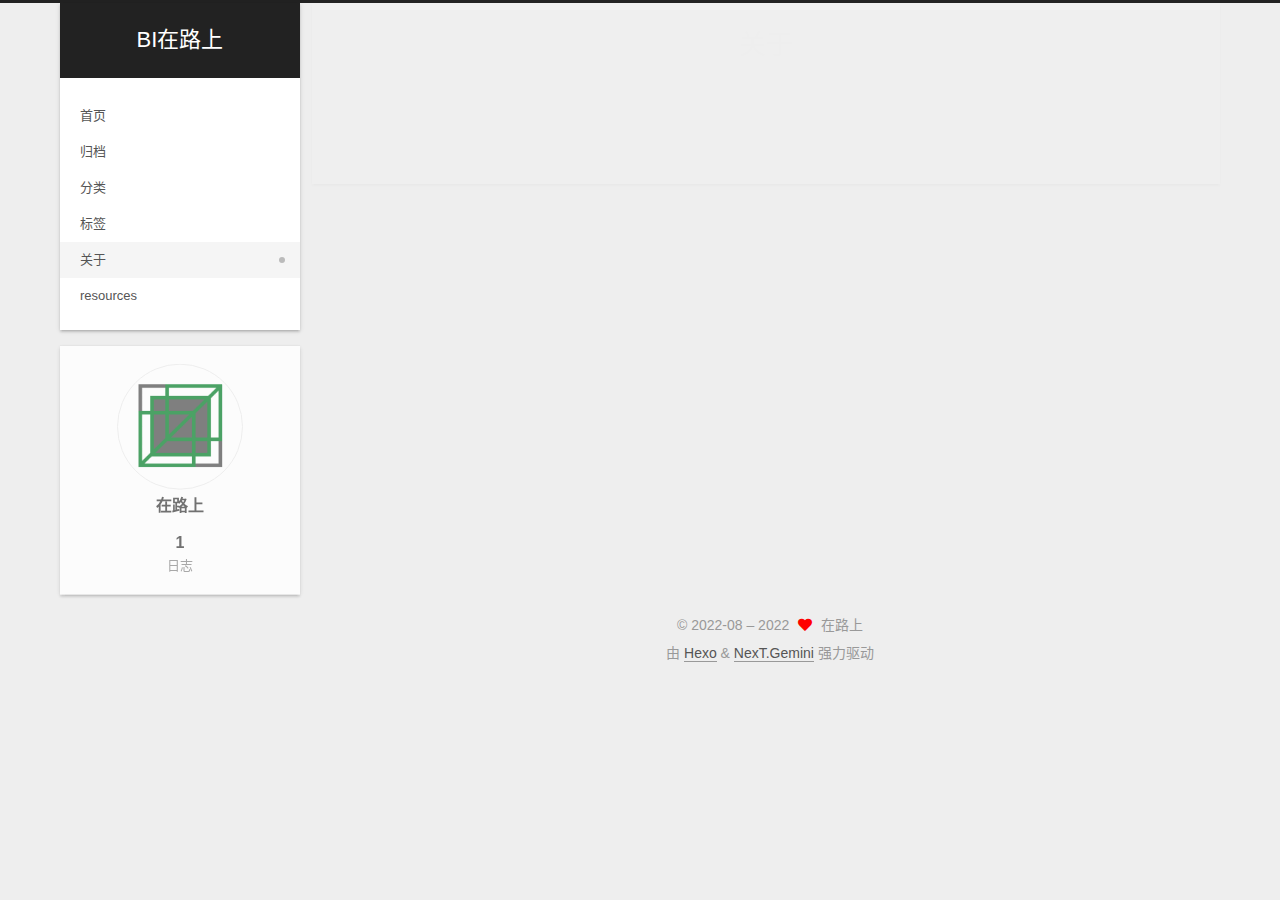
==== about/index.html @ 758512ba "Site updated: 2022-08-02 18:23:10" ====
<!DOCTYPE html>
<html lang="zh-CN">
<head>
  <meta charset="UTF-8">
<meta name="viewport" content="width=device-width, initial-scale=1, maximum-scale=2">
<meta name="theme-color" content="#222">
<meta name="generator" content="Hexo 6.2.0">
  <link rel="apple-touch-icon" sizes="180x180" href="/images/apple-touch-icon-next.png">
  <link rel="icon" type="image/png" sizes="32x32" href="/images/favicon-32x32-next.png">
  <link rel="icon" type="image/png" sizes="16x16" href="/images/favicon-16x16-next.png">
  <link rel="mask-icon" href="/images/logo.svg" color="#222">

<link rel="stylesheet" href="/css/main.css">


<link rel="stylesheet" href="/lib/font-awesome/css/all.min.css">

<script id="hexo-configurations">
    var NexT = window.NexT || {};
    var CONFIG = {"hostname":"example.com","root":"/","scheme":"Gemini","version":"7.8.0","exturl":false,"sidebar":{"position":"left","display":"post","padding":18,"offset":12,"onmobile":false},"copycode":{"enable":false,"show_result":false,"style":null},"back2top":{"enable":true,"sidebar":false,"scrollpercent":false},"bookmark":{"enable":false,"color":"#222","save":"auto"},"fancybox":false,"mediumzoom":false,"lazyload":false,"pangu":false,"comments":{"style":"tabs","active":null,"storage":true,"lazyload":false,"nav":null},"algolia":{"hits":{"per_page":10},"labels":{"input_placeholder":"Search for Posts","hits_empty":"We didn't find any results for the search: ${query}","hits_stats":"${hits} results found in ${time} ms"}},"localsearch":{"enable":false,"trigger":"auto","top_n_per_article":1,"unescape":false,"preload":false},"motion":{"enable":true,"async":false,"transition":{"post_block":"fadeIn","post_header":"slideDownIn","post_body":"slideDownIn","coll_header":"slideLeftIn","sidebar":"slideUpIn"}}};
  </script>

  <meta property="og:type" content="website">
<meta property="og:title" content="关于">
<meta property="og:url" content="http://example.com/about/index.html">
<meta property="og:site_name" content="BI在路上">
<meta property="og:locale" content="zh_CN">
<meta property="article:published_time" content="2022-08-02T09:48:27.000Z">
<meta property="article:modified_time" content="2022-08-02T09:52:25.544Z">
<meta property="article:author" content="在路上">
<meta name="twitter:card" content="summary">

<link rel="canonical" href="http://example.com/about/">


<script id="page-configurations">
  // https://hexo.io/docs/variables.html
  CONFIG.page = {
    sidebar: "",
    isHome : false,
    isPost : false,
    lang   : 'zh-CN'
  };
</script>

  <title>关于 | BI在路上
</title>
  






  <noscript>
  <style>
  .use-motion .brand,
  .use-motion .menu-item,
  .sidebar-inner,
  .use-motion .post-block,
  .use-motion .pagination,
  .use-motion .comments,
  .use-motion .post-header,
  .use-motion .post-body,
  .use-motion .collection-header { opacity: initial; }

  .use-motion .site-title,
  .use-motion .site-subtitle {
    opacity: initial;
    top: initial;
  }

  .use-motion .logo-line-before i { left: initial; }
  .use-motion .logo-line-after i { right: initial; }
  </style>
</noscript>

</head>

<body itemscope itemtype="http://schema.org/WebPage">
  <div class="container use-motion">
    <div class="headband"></div>

    <header class="header" itemscope itemtype="http://schema.org/WPHeader">
      <div class="header-inner"><div class="site-brand-container">
  <div class="site-nav-toggle">
    <div class="toggle" aria-label="切换导航栏">
      <span class="toggle-line toggle-line-first"></span>
      <span class="toggle-line toggle-line-middle"></span>
      <span class="toggle-line toggle-line-last"></span>
    </div>
  </div>

  <div class="site-meta">

    <a href="/" class="brand" rel="start">
      <span class="logo-line-before"><i></i></span>
      <h1 class="site-title">BI在路上</h1>
      <span class="logo-line-after"><i></i></span>
    </a>
  </div>

  <div class="site-nav-right">
    <div class="toggle popup-trigger">
    </div>
  </div>
</div>




<nav class="site-nav">
  <ul id="menu" class="main-menu menu">
        <li class="menu-item menu-item-home">

    <a href="/" rel="section"><i class="home fa-fw"></i>首页</a>

  </li>
        <li class="menu-item menu-item-archives">

    <a href="/archives/" rel="section"><i class="archive fa-fw"></i>归档</a>

  </li>
        <li class="menu-item menu-item-categories">

    <a href="/categories/" rel="section"><i class="th fa-fw"></i>分类</a>

  </li>
        <li class="menu-item menu-item-tags">

    <a href="/tags/" rel="section"><i class="tags fa-fw"></i>标签</a>

  </li>
        <li class="menu-item menu-item-about">

    <a href="/about/" rel="section"><i class="user fa-fw"></i>关于</a>

  </li>
        <li class="menu-item menu-item-resources">

    <a href="/resources/" rel="section"><i class="download fa-fw"></i>resources</a>

  </li>
  </ul>
</nav>




</div>
    </header>

    
  <div class="back-to-top">
    <i class="fa fa-arrow-up"></i>
    <span>0%</span>
  </div>


    <main class="main">
      <div class="main-inner">
        <div class="content-wrap">
          
  
  

          <div class="content page posts-expand">
            

    
    
    
    <div class="post-block" lang="zh-CN">
      <header class="post-header">

<h1 class="post-title" itemprop="name headline">关于
</h1>

<div class="post-meta">
  

</div>

</header>

      
      
      
      <div class="post-body">
          
      </div>
      
      
      
    </div>
    

    
    
    


          </div>
          

<script>
  window.addEventListener('tabs:register', () => {
    let { activeClass } = CONFIG.comments;
    if (CONFIG.comments.storage) {
      activeClass = localStorage.getItem('comments_active') || activeClass;
    }
    if (activeClass) {
      let activeTab = document.querySelector(`a[href="#comment-${activeClass}"]`);
      if (activeTab) {
        activeTab.click();
      }
    }
  });
  if (CONFIG.comments.storage) {
    window.addEventListener('tabs:click', event => {
      if (!event.target.matches('.tabs-comment .tab-content .tab-pane')) return;
      let commentClass = event.target.classList[1];
      localStorage.setItem('comments_active', commentClass);
    });
  }
</script>

        </div>
          
  
  <div class="toggle sidebar-toggle">
    <span class="toggle-line toggle-line-first"></span>
    <span class="toggle-line toggle-line-middle"></span>
    <span class="toggle-line toggle-line-last"></span>
  </div>

  <aside class="sidebar">
    <div class="sidebar-inner">

      <ul class="sidebar-nav motion-element">
        <li class="sidebar-nav-toc">
          文章目录
        </li>
        <li class="sidebar-nav-overview">
          站点概览
        </li>
      </ul>

      <!--noindex-->
      <div class="post-toc-wrap sidebar-panel">
      </div>
      <!--/noindex-->

      <div class="site-overview-wrap sidebar-panel">
        <div class="site-author motion-element" itemprop="author" itemscope itemtype="http://schema.org/Person">
    <img class="site-author-image" itemprop="image" alt="在路上"
      src="/images/avatar.gif">
  <p class="site-author-name" itemprop="name">在路上</p>
  <div class="site-description" itemprop="description"></div>
</div>
<div class="site-state-wrap motion-element">
  <nav class="site-state">
      <div class="site-state-item site-state-posts">
          <a href="/archives/">
        
          <span class="site-state-item-count">1</span>
          <span class="site-state-item-name">日志</span>
        </a>
      </div>
  </nav>
</div>



      </div>

    </div>
  </aside>
  <div id="sidebar-dimmer"></div>


      </div>
    </main>

    <footer class="footer">
      <div class="footer-inner">
        

        

<div class="copyright">
  
  &copy; 2022-08 – 
  <span itemprop="copyrightYear">2022</span>
  <span class="with-love">
    <i class="fa fa-heart"></i>
  </span>
  <span class="author" itemprop="copyrightHolder">在路上</span>
</div>
  <div class="powered-by">由 <a href="https://hexo.io/" class="theme-link" rel="noopener" target="_blank">Hexo</a> & <a href="https://theme-next.org/" class="theme-link" rel="noopener" target="_blank">NexT.Gemini</a> 强力驱动
  </div>

        








      </div>
    </footer>
  </div>

  
  <script src="/lib/anime.min.js"></script>
  <script src="/lib/velocity/velocity.min.js"></script>
  <script src="/lib/velocity/velocity.ui.min.js"></script>

<script src="/js/utils.js"></script>

<script src="/js/motion.js"></script>


<script src="/js/schemes/pisces.js"></script>


<script src="/js/next-boot.js"></script>




  















  

  

</body>
</html>
---- css/main.css ----
:root {
  --body-bg-color: #eee;
  --content-bg-color: #fff;
  --card-bg-color: #f5f5f5;
  --text-color: #555;
  --blockquote-color: #666;
  --link-color: #555;
  --link-hover-color: #222;
  --brand-color: #fff;
  --brand-hover-color: #fff;
  --table-row-odd-bg-color: #f9f9f9;
  --table-row-hover-bg-color: #f5f5f5;
  --menu-item-bg-color: #f5f5f5;
  --btn-default-bg: #fff;
  --btn-default-color: #555;
  --btn-default-border-color: #555;
  --btn-default-hover-bg: #222;
  --btn-default-hover-color: #fff;
  --btn-default-hover-border-color: #222;
}
html {
  line-height: 1.15; /* 1 */
  -webkit-text-size-adjust: 100%; /* 2 */
}
body {
  margin: 0;
}
main {
  display: block;
}
h1 {
  font-size: 2em;
  margin: 0.67em 0;
}
hr {
  box-sizing: content-box; /* 1 */
  height: 0; /* 1 */
  overflow: visible; /* 2 */
}
pre {
  font-family: monospace, monospace; /* 1 */
  font-size: 1em; /* 2 */
}
a {
  background: transparent;
}
abbr[title] {
  border-bottom: none; /* 1 */
  text-decoration: underline; /* 2 */
  text-decoration: underline dotted; /* 2 */
}
b,
strong {
  font-weight: bolder;
}
code,
kbd,
samp {
  font-family: monospace, monospace; /* 1 */
  font-size: 1em; /* 2 */
}
small {
  font-size: 80%;
}
sub,
sup {
  font-size: 75%;
  line-height: 0;
  position: relative;
  vertical-align: baseline;
}
sub {
  bottom: -0.25em;
}
sup {
  top: -0.5em;
}
img {
  border-style: none;
}
button,
input,
optgroup,
select,
textarea {
  font-family: inherit; /* 1 */
  font-size: 100%; /* 1 */
  line-height: 1.15; /* 1 */
  margin: 0; /* 2 */
}
button,
input {
/* 1 */
  overflow: visible;
}
button,
select {
/* 1 */
  text-transform: none;
}
button,
[type='button'],
[type='reset'],
[type='submit'] {
  -webkit-appearance: button;
}
button::-moz-focus-inner,
[type='button']::-moz-focus-inner,
[type='reset']::-moz-focus-inner,
[type='submit']::-moz-focus-inner {
  border-style: none;
  padding: 0;
}
button:-moz-focusring,
[type='button']:-moz-focusring,
[type='reset']:-moz-focusring,
[type='submit']:-moz-focusring {
  outline: 1px dotted ButtonText;
}
fieldset {
  padding: 0.35em 0.75em 0.625em;
}
legend {
  box-sizing: border-box; /* 1 */
  color: inherit; /* 2 */
  display: table; /* 1 */
  max-width: 100%; /* 1 */
  padding: 0; /* 3 */
  white-space: normal; /* 1 */
}
progress {
  vertical-align: baseline;
}
textarea {
  overflow: auto;
}
[type='checkbox'],
[type='radio'] {
  box-sizing: border-box; /* 1 */
  padding: 0; /* 2 */
}
[type='number']::-webkit-inner-spin-button,
[type='number']::-webkit-outer-spin-button {
  height: auto;
}
[type='search'] {
  outline-offset: -2px; /* 2 */
  -webkit-appearance: textfield; /* 1 */
}
[type='search']::-webkit-search-decoration {
  -webkit-appearance: none;
}
::-webkit-file-upload-button {
  font: inherit; /* 2 */
  -webkit-appearance: button; /* 1 */
}
details {
  display: block;
}
summary {
  display: list-item;
}
template {
  display: none;
}
[hidden] {
  display: none;
}
::selection {
  background: #262a30;
  color: #eee;
}
html,
body {
  height: 100%;
}
body {
  background: var(--body-bg-color);
  color: var(--text-color);
  font-family: 'Lato', "PingFang SC", "Microsoft YaHei", sans-serif;
  font-size: 1em;
  line-height: 2;
}
@media (max-width: 991px) {
  body {
    padding-left: 0 !important;
    padding-right: 0 !important;
  }
}
h1,
h2,
h3,
h4,
h5,
h6 {
  font-family: 'Lato', "PingFang SC", "Microsoft YaHei", sans-serif;
  font-weight: bold;
  line-height: 1.5;
  margin: 20px 0 15px;
}
h1 {
  font-size: 1.5em;
}
h2 {
  font-size: 1.375em;
}
h3 {
  font-size: 1.25em;
}
h4 {
  font-size: 1.125em;
}
h5 {
  font-size: 1em;
}
h6 {
  font-size: 0.875em;
}
p {
  margin: 0 0 20px 0;
}
a,
span.exturl {
  border-bottom: 1px solid #999;
  color: var(--link-color);
  outline: 0;
  text-decoration: none;
  overflow-wrap: break-word;
  word-wrap: break-word;
  cursor: pointer;
}
a:hover,
span.exturl:hover {
  border-bottom-color: var(--link-hover-color);
  color: var(--link-hover-color);
}
iframe,
img,
video {
  display: block;
  margin-left: auto;
  margin-right: auto;
  max-width: 100%;
}
hr {
  background-image: repeating-linear-gradient(-45deg, #ddd, #ddd 4px, transparent 4px, transparent 8px);
  border: 0;
  height: 3px;
  margin: 40px 0;
}
blockquote {
  border-left: 4px solid #ddd;
  color: var(--blockquote-color);
  margin: 0;
  padding: 0 15px;
}
blockquote cite::before {
  content: '-';
  padding: 0 5px;
}
dt {
  font-weight: bold;
}
dd {
  margin: 0;
  padding: 0;
}
kbd {
  background-color: #f5f5f5;
  background-image: linear-gradient(#eee, #fff, #eee);
  border: 1px solid #ccc;
  border-radius: 0.2em;
  box-shadow: 0.1em 0.1em 0.2em rgba(0,0,0,0.1);
  color: #555;
  font-family: inherit;
  padding: 0.1em 0.3em;
  white-space: nowrap;
}
.table-container {
  overflow: auto;
}
table {
  border-collapse: collapse;
  border-spacing: 0;
  font-size: 0.875em;
  margin: 0 0 20px 0;
  width: 100%;
}
tbody tr:nth-of-type(odd) {
  background: var(--table-row-odd-bg-color);
}
tbody tr:hover {
  background: var(--table-row-hover-bg-color);
}
caption,
th,
td {
  font-weight: normal;
  padding: 8px;
  vertical-align: middle;
}
th,
td {
  border: 1px solid #ddd;
  border-bottom: 3px solid #ddd;
}
th {
  font-weight: 700;
  padding-bottom: 10px;
}
td {
  border-bottom-width: 1px;
}
.btn {
  background: var(--btn-default-bg);
  border: 2px solid var(--btn-default-border-color);
  border-radius: 2px;
  color: var(--btn-default-color);
  display: inline-block;
  font-size: 0.875em;
  line-height: 2;
  padding: 0 20px;
  text-decoration: none;
  transition-property: background-color;
  transition-delay: 0s;
  transition-duration: 0.2s;
  transition-timing-function: ease-in-out;
}
.btn:hover {
  background: var(--btn-default-hover-bg);
  border-color: var(--btn-default-hover-border-color);
  color: var(--btn-default-hover-color);
}
.btn + .btn {
  margin: 0 0 8px 8px;
}
.btn .fa-fw {
  text-align: left;
  width: 1.285714285714286em;
}
.toggle {
  line-height: 0;
}
.toggle .toggle-line {
  background: #fff;
  display: inline-block;
  height: 2px;
  left: 0;
  position: relative;
  top: 0;
  transition: all 0.4s;
  vertical-align: top;
  width: 100%;
}
.toggle .toggle-line:not(:first-child) {
  margin-top: 3px;
}
.toggle.toggle-arrow .toggle-line-first {
  left: 50%;
  top: 2px;
  transform: rotate(45deg);
  width: 50%;
}
.toggle.toggle-arrow .toggle-line-middle {
  left: 2px;
  width: 90%;
}
.toggle.toggle-arrow .toggle-line-last {
  left: 50%;
  top: -2px;
  transform: rotate(-45deg);
  width: 50%;
}
.toggle.toggle-close .toggle-line-first {
  transform: rotate(-45deg);
  top: 5px;
}
.toggle.toggle-close .toggle-line-middle {
  opacity: 0;
}
.toggle.toggle-close .toggle-line-last {
  transform: rotate(45deg);
  top: -5px;
}
.highlight,
pre {
  background: #f7f7f7;
  color: #4d4d4c;
  line-height: 1.6;
  margin: 0 auto 20px;
}
pre,
code {
  font-family: consolas, Menlo, monospace, "PingFang SC", "Microsoft YaHei";
}
code {
  background: #eee;
  border-radius: 3px;
  color: #555;
  padding: 2px 4px;
  overflow-wrap: break-word;
  word-wrap: break-word;
}
.highlight *::selection {
  background: #d6d6d6;
}
.highlight pre {
  border: 0;
  margin: 0;
  padding: 10px 0;
}
.highlight table {
  border: 0;
  margin: 0;
  width: auto;
}
.highlight td {
  border: 0;
  padding: 0;
}
.highlight figcaption {
  background: #eff2f3;
  color: #4d4d4c;
  display: flex;
  font-size: 0.875em;
  justify-content: space-between;
  line-height: 1.2;
  padding: 0.5em;
}
.highlight figcaption a {
  color: #4d4d4c;
}
.highlight figcaption a:hover {
  border-bottom-color: #4d4d4c;
}
.highlight .gutter {
  -moz-user-select: none;
  -ms-user-select: none;
  -webkit-user-select: none;
  user-select: none;
}
.highlight .gutter pre {
  background: #eff2f3;
  color: #869194;
  padding-left: 10px;
  padding-right: 10px;
  text-align: right;
}
.highlight .code pre {
  background: #f7f7f7;
  padding-left: 10px;
  width: 100%;
}
.gist table {
  width: auto;
}
.gist table td {
  border: 0;
}
pre {
  overflow: auto;
  padding: 10px;
}
pre code {
  background: none;
  color: #4d4d4c;
  font-size: 0.875em;
  padding: 0;
  text-shadow: none;
}
pre .deletion {
  background: #fdd;
}
pre .addition {
  background: #dfd;
}
pre .meta {
  color: #eab700;
  -moz-user-select: none;
  -ms-user-select: none;
  -webkit-user-select: none;
  user-select: none;
}
pre .comment {
  color: #8e908c;
}
pre .variable,
pre .attribute,
pre .tag,
pre .name,
pre .regexp,
pre .ruby .constant,
pre .xml .tag .title,
pre .xml .pi,
pre .xml .doctype,
pre .html .doctype,
pre .css .id,
pre .css .class,
pre .css .pseudo {
  color: #c82829;
}
pre .number,
pre .preprocessor,
pre .built_in,
pre .builtin-name,
pre .literal,
pre .params,
pre .constant,
pre .command {
  color: #f5871f;
}
pre .ruby .class .title,
pre .css .rules .attribute,
pre .string,
pre .symbol,
pre .value,
pre .inheritance,
pre .header,
pre .ruby .symbol,
pre .xml .cdata,
pre .special,
pre .formula {
  color: #718c00;
}
pre .title,
pre .css .hexcolor {
  color: #3e999f;
}
pre .function,
pre .python .decorator,
pre .python .title,
pre .ruby .function .title,
pre .ruby .title .keyword,
pre .perl .sub,
pre .javascript .title,
pre .coffeescript .title {
  color: #4271ae;
}
pre .keyword,
pre .javascript .function {
  color: #8959a8;
}
.blockquote-center {
  border-left: none;
  margin: 40px 0;
  padding: 0;
  position: relative;
  text-align: center;
}
.blockquote-center .fa {
  display: block;
  opacity: 0.6;
  position: absolute;
  width: 100%;
}
.blockquote-center .fa-quote-left {
  border-top: 1px solid #ccc;
  text-align: left;
  top: -20px;
}
.blockquote-center .fa-quote-right {
  border-bottom: 1px solid #ccc;
  text-align: right;
  bottom: -20px;
}
.blockquote-center p,
.blockquote-center div {
  text-align: center;
}
.post-body .group-picture img {
  margin: 0 auto;
  padding: 0 3px;
}
.group-picture-row {
  margin-bottom: 6px;
  overflow: hidden;
}
.group-picture-column {
  float: left;
  margin-bottom: 10px;
}
.post-body .label {
  color: #555;
  display: inline;
  padding: 0 2px;
}
.post-body .label.default {
  background: #f0f0f0;
}
.post-body .label.primary {
  background: #efe6f7;
}
.post-body .label.info {
  background: #e5f2f8;
}
.post-body .label.success {
  background: #e7f4e9;
}
.post-body .label.warning {
  background: #fcf6e1;
}
.post-body .label.danger {
  background: #fae8eb;
}
.post-body .tabs {
  margin-bottom: 20px;
}
.post-body .tabs,
.tabs-comment {
  display: block;
  padding-top: 10px;
  position: relative;
}
.post-body .tabs ul.nav-tabs,
.tabs-comment ul.nav-tabs {
  display: flex;
  flex-wrap: wrap;
  margin: 0;
  margin-bottom: -1px;
  padding: 0;
}
@media (max-width: 413px) {
  .post-body .tabs ul.nav-tabs,
  .tabs-comment ul.nav-tabs {
    display: block;
    margin-bottom: 5px;
  }
}
.post-body .tabs ul.nav-tabs li.tab,
.tabs-comment ul.nav-tabs li.tab {
  border-bottom: 1px solid #ddd;
  border-left: 1px solid transparent;
  border-right: 1px solid transparent;
  border-top: 3px solid transparent;
  flex-grow: 1;
  list-style-type: none;
  border-radius: 0 0 0 0;
}
@media (max-width: 413px) {
  .post-body .tabs ul.nav-tabs li.tab,
  .tabs-comment ul.nav-tabs li.tab {
    border-bottom: 1px solid transparent;
    border-left: 3px solid transparent;
    border-right: 1px solid transparent;
    border-top: 1px solid transparent;
  }
}
@media (max-width: 413px) {
  .post-body .tabs ul.nav-tabs li.tab,
  .tabs-comment ul.nav-tabs li.tab {
    border-radius: 0;
  }
}
.post-body .tabs ul.nav-tabs li.tab a,
.tabs-comment ul.nav-tabs li.tab a {
  border-bottom: initial;
  display: block;
  line-height: 1.8;
  outline: 0;
  padding: 0.25em 0.75em;
  text-align: center;
  transition-delay: 0s;
  transition-duration: 0.2s;
  transition-timing-function: ease-out;
}
.post-body .tabs ul.nav-tabs li.tab a i,
.tabs-comment ul.nav-tabs li.tab a i {
  width: 1.285714285714286em;
}
.post-body .tabs ul.nav-tabs li.tab.active,
.tabs-comment ul.nav-tabs li.tab.active {
  border-bottom: 1px solid transparent;
  border-left: 1px solid #ddd;
  border-right: 1px solid #ddd;
  border-top: 3px solid #fc6423;
}
@media (max-width: 413px) {
  .post-body .tabs ul.nav-tabs li.tab.active,
  .tabs-comment ul.nav-tabs li.tab.active {
    border-bottom: 1px solid #ddd;
    border-left: 3px solid #fc6423;
    border-right: 1px solid #ddd;
    border-top: 1px solid #ddd;
  }
}
.post-body .tabs ul.nav-tabs li.tab.active a,
.tabs-comment ul.nav-tabs li.tab.active a {
  color: var(--link-color);
  cursor: default;
}
.post-body .tabs .tab-content .tab-pane,
.tabs-comment .tab-content .tab-pane {
  border: 1px solid #ddd;
  border-top: 0;
  padding: 20px 20px 0 20px;
  border-radius: 0;
}
.post-body .tabs .tab-content .tab-pane:not(.active),
.tabs-comment .tab-content .tab-pane:not(.active) {
  display: none;
}
.post-body .tabs .tab-content .tab-pane.active,
.tabs-comment .tab-content .tab-pane.active {
  display: block;
}
.post-body .tabs .tab-content .tab-pane.active:nth-of-type(1),
.tabs-comment .tab-content .tab-pane.active:nth-of-type(1) {
  border-radius: 0 0 0 0;
}
@media (max-width: 413px) {
  .post-body .tabs .tab-content .tab-pane.active:nth-of-type(1),
  .tabs-comment .tab-content .tab-pane.active:nth-of-type(1) {
    border-radius: 0;
  }
}
.post-body .note {
  border-radius: 3px;
  margin-bottom: 20px;
  padding: 1em;
  position: relative;
  border: 1px solid #eee;
  border-left-width: 5px;
}
.post-body .note h2,
.post-body .note h3,
.post-body .note h4,
.post-body .note h5,
.post-body .note h6 {
  margin-top: 0;
  border-bottom: initial;
  margin-bottom: 0;
  padding-top: 0;
}
.post-body .note p:first-child,
.post-body .note ul:first-child,
.post-body .note ol:first-child,
.post-body .note table:first-child,
.post-body .note pre:first-child,
.post-body .note blockquote:first-child,
.post-body .note img:first-child {
  margin-top: 0;
}
.post-body .note p:last-child,
.post-body .note ul:last-child,
.post-body .note ol:last-child,
.post-body .note table:last-child,
.post-body .note pre:last-child,
.post-body .note blockquote:last-child,
.post-body .note img:last-child {
  margin-bottom: 0;
}
.post-body .note.default {
  border-left-color: #777;
}
.post-body .note.default h2,
.post-body .note.default h3,
.post-body .note.default h4,
.post-body .note.default h5,
.post-body .note.default h6 {
  color: #777;
}
.post-body .note.primary {
  border-left-color: #6f42c1;
}
.post-body .note.primary h2,
.post-body .note.primary h3,
.post-body .note.primary h4,
.post-body .note.primary h5,
.post-body .note.primary h6 {
  color: #6f42c1;
}
.post-body .note.info {
  border-left-color: #428bca;
}
.post-body .note.info h2,
.post-body .note.info h3,
.post-body .note.info h4,
.post-body .note.info h5,
.post-body .note.info h6 {
  color: #428bca;
}
.post-body .note.success {
  border-left-color: #5cb85c;
}
.post-body .note.success h2,
.post-body .note.success h3,
.post-body .note.success h4,
.post-body .note.success h5,
.post-body .note.success h6 {
  color: #5cb85c;
}
.post-body .note.warning {
  border-left-color: #f0ad4e;
}
.post-body .note.warning h2,
.post-body .note.warning h3,
.post-body .note.warning h4,
.post-body .note.warning h5,
.post-body .note.warning h6 {
  color: #f0ad4e;
}
.post-body .note.danger {
  border-left-color: #d9534f;
}
.post-body .note.danger h2,
.post-body .note.danger h3,
.post-body .note.danger h4,
.post-body .note.danger h5,
.post-body .note.danger h6 {
  color: #d9534f;
}
.pagination .prev,
.pagination .next,
.pagination .page-number,
.pagination .space {
  display: inline-block;
  margin: 0 10px;
  padding: 0 11px;
  position: relative;
  top: -1px;
}
@media (max-width: 767px) {
  .pagination .prev,
  .pagination .next,
  .pagination .page-number,
  .pagination .space {
    margin: 0 5px;
  }
}
.pagination {
  border-top: 1px solid #eee;
  margin: 120px 0 0;
  text-align: center;
}
.pagination .prev,
.pagination .next,
.pagination .page-number {
  border-bottom: 0;
  border-top: 1px solid #eee;
  transition-property: border-color;
  transition-delay: 0s;
  transition-duration: 0.2s;
  transition-timing-function: ease-in-out;
}
.pagination .prev:hover,
.pagination .next:hover,
.pagination .page-number:hover {
  border-top-color: #222;
}
.pagination .space {
  margin: 0;
  padding: 0;
}
.pagination .prev {
  margin-left: 0;
}
.pagination .next {
  margin-right: 0;
}
.pagination .page-number.current {
  background: #ccc;
  border-top-color: #ccc;
  color: #fff;
}
@media (max-width: 767px) {
  .pagination {
    border-top: none;
  }
  .pagination .prev,
  .pagination .next,
  .pagination .page-number {
    border-bottom: 1px solid #eee;
    border-top: 0;
    margin-bottom: 10px;
    padding: 0 10px;
  }
  .pagination .prev:hover,
  .pagination .next:hover,
  .pagination .page-number:hover {
    border-bottom-color: #222;
  }
}
.comments {
  margin-top: 60px;
  overflow: hidden;
}
.comment-button-group {
  display: flex;
  flex-wrap: wrap-reverse;
  justify-content: center;
  margin: 1em 0;
}
.comment-button-group .comment-button {
  margin: 0.1em 0.2em;
}
.comment-button-group .comment-button.active {
  background: var(--btn-default-hover-bg);
  border-color: var(--btn-default-hover-border-color);
  color: var(--btn-default-hover-color);
}
.comment-position {
  display: none;
}
.comment-position.active {
  display: block;
}
.tabs-comment {
  background: var(--content-bg-color);
  margin-top: 4em;
  padding-top: 0;
}
.tabs-comment .comments {
  border: 0;
  box-shadow: none;
  margin-top: 0;
  padding-top: 0;
}
.container {
  min-height: 100%;
  position: relative;
}
.main-inner {
  margin: 0 auto;
  width: calc(100% - 20px);
}
@media (min-width: 1200px) {
  .main-inner {
    width: 1160px;
  }
}
@media (min-width: 1600px) {
  .main-inner {
    width: 73%;
  }
}
@media (max-width: 767px) {
  .content-wrap {
    padding: 0 20px;
  }
}
.header {
  background: transparent;
}
.header-inner {
  margin: 0 auto;
  width: calc(100% - 20px);
}
@media (min-width: 1200px) {
  .header-inner {
    width: 1160px;
  }
}
@media (min-width: 1600px) {
  .header-inner {
    width: 73%;
  }
}
.site-brand-container {
  display: flex;
  flex-shrink: 0;
  padding: 0 10px;
}
.headband {
  background: #222;
  height: 3px;
}
.site-meta {
  flex-grow: 1;
  text-align: center;
}
@media (max-width: 767px) {
  .site-meta {
    text-align: center;
  }
}
.brand {
  border-bottom: none;
  color: var(--brand-color);
  display: inline-block;
  line-height: 1.375em;
  padding: 0 40px;
  position: relative;
}
.brand:hover {
  color: var(--brand-hover-color);
}
.site-title {
  font-family: 'Lato', "PingFang SC", "Microsoft YaHei", sans-serif;
  font-size: 1.375em;
  font-weight: normal;
  margin: 0;
}
.site-subtitle {
  color: #ddd;
  font-size: 0.8125em;
  margin: 10px 0;
}
.use-motion .brand {
  opacity: 0;
}
.use-motion .site-title,
.use-motion .site-subtitle,
.use-motion .custom-logo-image {
  opacity: 0;
  position: relative;
  top: -10px;
}
.site-nav-toggle,
.site-nav-right {
  display: none;
}
@media (max-width: 767px) {
  .site-nav-toggle,
  .site-nav-right {
    display: flex;
    flex-direction: column;
    justify-content: center;
  }
}
.site-nav-toggle .toggle,
.site-nav-right .toggle {
  color: var(--text-color);
  padding: 10px;
  width: 22px;
}
.site-nav-toggle .toggle .toggle-line,
.site-nav-right .toggle .toggle-line {
  background: var(--text-color);
  border-radius: 1px;
}
.site-nav {
  display: block;
}
@media (max-width: 767px) {
  .site-nav {
    clear: both;
    display: none;
  }
}
.site-nav.site-nav-on {
  display: block;
}
.menu {
  margin-top: 20px;
  padding-left: 0;
  text-align: center;
}
.menu-item {
  display: inline-block;
  list-style: none;
  margin: 0 10px;
}
@media (max-width: 767px) {
  .menu-item {
    display: block;
    margin-top: 10px;
  }
  .menu-item.menu-item-search {
    display: none;
  }
}
.menu-item a,
.menu-item span.exturl {
  border-bottom: 0;
  display: block;
  font-size: 0.8125em;
  transition-property: border-color;
  transition-delay: 0s;
  transition-duration: 0.2s;
  transition-timing-function: ease-in-out;
}
@media (hover: none) {
  .menu-item a:hover,
  .menu-item span.exturl:hover {
    border-bottom-color: transparent !important;
  }
}
.menu-item .fa,
.menu-item .fab,
.menu-item .far,
.menu-item .fas {
  margin-right: 8px;
}
.menu-item .badge {
  display: inline-block;
  font-weight: bold;
  line-height: 1;
  margin-left: 0.35em;
  margin-top: 0.35em;
  text-align: center;
  white-space: nowrap;
}
@media (max-width: 767px) {
  .menu-item .badge {
    float: right;
    margin-left: 0;
  }
}
.menu-item-active a,
.menu .menu-item a:hover,
.menu .menu-item span.exturl:hover {
  background: var(--menu-item-bg-color);
}
.use-motion .menu-item {
  opacity: 0;
}
.sidebar {
  background: #222;
  bottom: 0;
  box-shadow: inset 0 2px 6px #000;
  position: fixed;
  top: 0;
}
@media (max-width: 991px) {
  .sidebar {
    display: none;
  }
}
.sidebar-inner {
  color: #999;
  padding: 18px 10px;
  text-align: center;
}
.cc-license {
  margin-top: 10px;
  text-align: center;
}
.cc-license .cc-opacity {
  border-bottom: none;
  opacity: 0.7;
}
.cc-license .cc-opacity:hover {
  opacity: 0.9;
}
.cc-license img {
  display: inline-block;
}
.site-author-image {
  border: 1px solid #eee;
  display: block;
  margin: 0 auto;
  max-width: 120px;
  padding: 2px;
  border-radius: 50%;
}
.site-author-name {
  color: var(--text-color);
  font-weight: 600;
  margin: 0;
  text-align: center;
}
.site-description {
  color: #999;
  font-size: 0.8125em;
  margin-top: 0;
  text-align: center;
}
.links-of-author {
  margin-top: 15px;
}
.links-of-author a,
.links-of-author span.exturl {
  border-bottom-color: #555;
  display: inline-block;
  font-size: 0.8125em;
  margin-bottom: 10px;
  margin-right: 10px;
  vertical-align: middle;
}
.links-of-author a::before,
.links-of-author span.exturl::before {
  background: #4d24ff;
  border-radius: 50%;
  content: ' ';
  display: inline-block;
  height: 4px;
  margin-right: 3px;
  vertical-align: middle;
  width: 4px;
}
.sidebar-button {
  margin-top: 15px;
}
.sidebar-button a {
  border: 1px solid #fc6423;
  border-radius: 4px;
  color: #fc6423;
  display: inline-block;
  padding: 0 15px;
}
.sidebar-button a .fa,
.sidebar-button a .fab,
.sidebar-button a .far,
.sidebar-button a .fas {
  margin-right: 5px;
}
.sidebar-button a:hover {
  background: #fc6423;
  border: 1px solid #fc6423;
  color: #fff;
}
.sidebar-button a:hover .fa,
.sidebar-button a:hover .fab,
.sidebar-button a:hover .far,
.sidebar-button a:hover .fas {
  color: #fff;
}
.links-of-blogroll {
  font-size: 0.8125em;
  margin-top: 10px;
}
.links-of-blogroll-title {
  font-size: 0.875em;
  font-weight: 600;
  margin-top: 0;
}
.links-of-blogroll-list {
  list-style: none;
  margin: 0;
  padding: 0;
}
#sidebar-dimmer {
  display: none;
}
@media (max-width: 767px) {
  #sidebar-dimmer {
    background: #000;
    display: block;
    height: 100%;
    left: 100%;
    opacity: 0;
    position: fixed;
    top: 0;
    width: 100%;
    z-index: 1100;
  }
  .sidebar-active + #sidebar-dimmer {
    opacity: 0.7;
    transform: translateX(-100%);
    transition: opacity 0.5s;
  }
}
.sidebar-nav {
  margin: 0;
  padding-bottom: 20px;
  padding-left: 0;
}
.sidebar-nav li {
  border-bottom: 1px solid transparent;
  color: var(--text-color);
  cursor: pointer;
  display: inline-block;
  font-size: 0.875em;
}
.sidebar-nav li.sidebar-nav-overview {
  margin-left: 10px;
}
.sidebar-nav li:hover {
  color: #fc6423;
}
.sidebar-nav .sidebar-nav-active {
  border-bottom-color: #fc6423;
  color: #fc6423;
}
.sidebar-nav .sidebar-nav-active:hover {
  color: #fc6423;
}
.sidebar-panel {
  display: none;
  overflow-x: hidden;
  overflow-y: auto;
}
.sidebar-panel-active {
  display: block;
}
.sidebar-toggle {
  background: #222;
  bottom: 45px;
  cursor: pointer;
  height: 14px;
  left: 30px;
  padding: 5px;
  position: fixed;
  width: 14px;
  z-index: 1300;
}
@media (max-width: 991px) {
  .sidebar-toggle {
    left: 20px;
    opacity: 0.8;
    display: none;
  }
}
.sidebar-toggle:hover .toggle-line {
  background: #fc6423;
}
.post-toc {
  font-size: 0.875em;
}
.post-toc ol {
  list-style: none;
  margin: 0;
  padding: 0 2px 5px 10px;
  text-align: left;
}
.post-toc ol > ol {
  padding-left: 0;
}
.post-toc ol a {
  transition-property: all;
  transition-delay: 0s;
  transition-duration: 0.2s;
  transition-timing-function: ease-in-out;
}
.post-toc .nav-item {
  line-height: 1.8;
  overflow: hidden;
  text-overflow: ellipsis;
  white-space: nowrap;
}
.post-toc .nav .nav-child {
  display: none;
}
.post-toc .nav .active > .nav-child {
  display: block;
}
.post-toc .nav .active-current > .nav-child {
  display: block;
}
.post-toc .nav .active-current > .nav-child > .nav-item {
  display: block;
}
.post-toc .nav .active > a {
  border-bottom-color: #fc6423;
  color: #fc6423;
}
.post-toc .nav .active-current > a {
  color: #fc6423;
}
.post-toc .nav .active-current > a:hover {
  color: #fc6423;
}
.site-state {
  display: flex;
  justify-content: center;
  line-height: 1.4;
  margin-top: 10px;
  overflow: hidden;
  text-align: center;
  white-space: nowrap;
}
.site-state-item {
  padding: 0 15px;
}
.site-state-item:not(:first-child) {
  border-left: 1px solid #eee;
}
.site-state-item a {
  border-bottom: none;
}
.site-state-item-count {
  display: block;
  font-size: 1em;
  font-weight: 600;
  text-align: center;
}
.site-state-item-name {
  color: #999;
  font-size: 0.8125em;
}
.footer {
  color: #999;
  font-size: 0.875em;
  padding: 20px 0;
}
.footer.footer-fixed {
  bottom: 0;
  left: 0;
  position: absolute;
  right: 0;
}
.footer-inner {
  box-sizing: border-box;
  margin: 0 auto;
  text-align: center;
  width: calc(100% - 20px);
}
@media (min-width: 1200px) {
  .footer-inner {
    width: 1160px;
  }
}
@media (min-width: 1600px) {
  .footer-inner {
    width: 73%;
  }
}
.languages {
  display: inline-block;
  font-size: 1.125em;
  position: relative;
}
.languages .lang-select-label span {
  margin: 0 0.5em;
}
.languages .lang-select {
  height: 100%;
  left: 0;
  opacity: 0;
  position: absolute;
  top: 0;
  width: 100%;
}
.with-love {
  color: #ff0000;
  display: inline-block;
  margin: 0 5px;
}
.powered-by,
.theme-info {
  display: inline-block;
}
@-moz-keyframes iconAnimate {
  0%, 100% {
    transform: scale(1);
  }
  10%, 30% {
    transform: scale(0.9);
  }
  20%, 40%, 60%, 80% {
    transform: scale(1.1);
  }
  50%, 70% {
    transform: scale(1.1);
  }
}
@-webkit-keyframes iconAnimate {
  0%, 100% {
    transform: scale(1);
  }
  10%, 30% {
    transform: scale(0.9);
  }
  20%, 40%, 60%, 80% {
    transform: scale(1.1);
  }
  50%, 70% {
    transform: scale(1.1);
  }
}
@-o-keyframes iconAnimate {
  0%, 100% {
    transform: scale(1);
  }
  10%, 30% {
    transform: scale(0.9);
  }
  20%, 40%, 60%, 80% {
    transform: scale(1.1);
  }
  50%, 70% {
    transform: scale(1.1);
  }
}
@keyframes iconAnimate {
  0%, 100% {
    transform: scale(1);
  }
  10%, 30% {
    transform: scale(0.9);
  }
  20%, 40%, 60%, 80% {
    transform: scale(1.1);
  }
  50%, 70% {
    transform: scale(1.1);
  }
}
.back-to-top {
  font-size: 12px;
  text-align: center;
  transition-delay: 0s;
  transition-duration: 0.2s;
  transition-timing-function: ease-in-out;
}
.back-to-top {
  background: #222;
  bottom: -100px;
  box-sizing: border-box;
  color: #fff;
  cursor: pointer;
  left: 30px;
  opacity: 0.6;
  padding: 0 6px;
  position: fixed;
  transition-property: bottom;
  z-index: 1300;
  width: 24px;
}
.back-to-top span {
  display: none;
}
.back-to-top:hover {
  color: #fc6423;
}
.back-to-top.back-to-top-on {
  bottom: 30px;
}
@media (max-width: 991px) {
  .back-to-top {
    left: 20px;
    opacity: 0.8;
  }
}
.post-body {
  font-family: 'Lato', "PingFang SC", "Microsoft YaHei", sans-serif;
  overflow-wrap: break-word;
  word-wrap: break-word;
}
@media (min-width: 1200px) {
  .post-body {
    font-size: 1.125em;
  }
}
.post-body .exturl .fa {
  font-size: 0.875em;
  margin-left: 4px;
}
.post-body .image-caption,
.post-body .figure .caption {
  color: #999;
  font-size: 0.875em;
  font-weight: bold;
  line-height: 1;
  margin: -20px auto 15px;
  text-align: center;
}
.post-sticky-flag {
  display: inline-block;
  transform: rotate(30deg);
}
.post-button {
  margin-top: 40px;
  text-align: center;
}
.use-motion .post-block,
.use-motion .pagination,
.use-motion .comments {
  opacity: 0;
}
.use-motion .post-header {
  opacity: 0;
}
.use-motion .post-body {
  opacity: 0;
}
.use-motion .collection-header {
  opacity: 0;
}
.posts-collapse {
  margin-left: 35px;
  position: relative;
}
@media (max-width: 767px) {
  .posts-collapse {
    margin-left: 0px;
    margin-right: 0px;
  }
}
.posts-collapse .collection-title {
  font-size: 1.125em;
  position: relative;
}
.posts-collapse .collection-title::before {
  background: #999;
  border: 1px solid #fff;
  border-radius: 50%;
  content: ' ';
  height: 10px;
  left: 0;
  margin-left: -6px;
  margin-top: -4px;
  position: absolute;
  top: 50%;
  width: 10px;
}
.posts-collapse .collection-year {
  font-size: 1.5em;
  font-weight: bold;
  margin: 60px 0;
  position: relative;
}
.posts-collapse .collection-year::before {
  background: #bbb;
  border-radius: 50%;
  content: ' ';
  height: 8px;
  left: 0;
  margin-left: -4px;
  margin-top: -4px;
  position: absolute;
  top: 50%;
  width: 8px;
}
.posts-collapse .collection-header {
  display: block;
  margin: 0 0 0 20px;
}
.posts-collapse .collection-header small {
  color: #bbb;
  margin-left: 5px;
}
.posts-collapse .post-header {
  border-bottom: 1px dashed #ccc;
  margin: 30px 0;
  padding-left: 15px;
  position: relative;
  transition-property: border;
  transition-delay: 0s;
  transition-duration: 0.2s;
  transition-timing-function: ease-in-out;
}
.posts-collapse .post-header::before {
  background: #bbb;
  border: 1px solid #fff;
  border-radius: 50%;
  content: ' ';
  height: 6px;
  left: 0;
  margin-left: -4px;
  position: absolute;
  top: 0.75em;
  transition-property: background;
  width: 6px;
  transition-delay: 0s;
  transition-duration: 0.2s;
  transition-timing-function: ease-in-out;
}
.posts-collapse .post-header:hover {
  border-bottom-color: #666;
}
.posts-collapse .post-header:hover::before {
  background: #222;
}
.posts-collapse .post-meta {
  display: inline;
  font-size: 0.75em;
  margin-right: 10px;
}
.posts-collapse .post-title {
  display: inline;
}
.posts-collapse .post-title a,
.posts-collapse .post-title span.exturl {
  border-bottom: none;
  color: var(--link-color);
}
.posts-collapse .post-title .fa-external-link-alt {
  font-size: 0.875em;
  margin-left: 5px;
}
.posts-collapse::before {
  background: #f5f5f5;
  content: ' ';
  height: 100%;
  left: 0;
  margin-left: -2px;
  position: absolute;
  top: 1.25em;
  width: 4px;
}
.post-eof {
  background: #ccc;
  height: 1px;
  margin: 80px auto 60px;
  text-align: center;
  width: 8%;
}
.post-block:last-of-type .post-eof {
  display: none;
}
.content {
  padding-top: 40px;
}
@media (min-width: 992px) {
  .post-body {
    text-align: justify;
  }
}
@media (max-width: 991px) {
  .post-body {
    text-align: justify;
  }
}
.post-body h1,
.post-body h2,
.post-body h3,
.post-body h4,
.post-body h5,
.post-body h6 {
  padding-top: 10px;
}
.post-body h1 .header-anchor,
.post-body h2 .header-anchor,
.post-body h3 .header-anchor,
.post-body h4 .header-anchor,
.post-body h5 .header-anchor,
.post-body h6 .header-anchor {
  border-bottom-style: none;
  color: #ccc;
  float: right;
  margin-left: 10px;
  visibility: hidden;
}
.post-body h1 .header-anchor:hover,
.post-body h2 .header-anchor:hover,
.post-body h3 .header-anchor:hover,
.post-body h4 .header-anchor:hover,
.post-body h5 .header-anchor:hover,
.post-body h6 .header-anchor:hover {
  color: inherit;
}
.post-body h1:hover .header-anchor,
.post-body h2:hover .header-anchor,
.post-body h3:hover .header-anchor,
.post-body h4:hover .header-anchor,
.post-body h5:hover .header-anchor,
.post-body h6:hover .header-anchor {
  visibility: visible;
}
.post-body iframe,
.post-body img,
.post-body video {
  margin-bottom: 20px;
}
.post-body .video-container {
  height: 0;
  margin-bottom: 20px;
  overflow: hidden;
  padding-top: 75%;
  position: relative;
  width: 100%;
}
.post-body .video-container iframe,
.post-body .video-container object,
.post-body .video-container embed {
  height: 100%;
  left: 0;
  margin: 0;
  position: absolute;
  top: 0;
  width: 100%;
}
.post-gallery {
  align-items: center;
  display: grid;
  grid-gap: 10px;
  grid-template-columns: 1fr 1fr 1fr;
  margin-bottom: 20px;
}
@media (max-width: 767px) {
  .post-gallery {
    grid-template-columns: 1fr 1fr;
  }
}
.post-gallery a {
  border: 0;
}
.post-gallery img {
  margin: 0;
}
.posts-expand .post-header {
  font-size: 1.125em;
}
.posts-expand .post-title {
  font-size: 1.5em;
  font-weight: normal;
  margin: initial;
  text-align: center;
  overflow-wrap: break-word;
  word-wrap: break-word;
}
.posts-expand .post-title-link {
  border-bottom: none;
  color: var(--link-color);
  display: inline-block;
  position: relative;
  vertical-align: top;
}
.posts-expand .post-title-link::before {
  background: var(--link-color);
  bottom: 0;
  content: '';
  height: 2px;
  left: 0;
  position: absolute;
  transform: scaleX(0);
  visibility: hidden;
  width: 100%;
  transition-delay: 0s;
  transition-duration: 0.2s;
  transition-timing-function: ease-in-out;
}
.posts-expand .post-title-link:hover::before {
  transform: scaleX(1);
  visibility: visible;
}
.posts-expand .post-title-link .fa-external-link-alt {
  font-size: 0.875em;
  margin-left: 5px;
}
.posts-expand .post-meta {
  color: #999;
  font-family: 'Lato', "PingFang SC", "Microsoft YaHei", sans-serif;
  font-size: 0.75em;
  margin: 3px 0 60px 0;
  text-align: center;
}
.posts-expand .post-meta .post-description {
  font-size: 0.875em;
  margin-top: 2px;
}
.posts-expand .post-meta time {
  border-bottom: 1px dashed #999;
  cursor: pointer;
}
.post-meta .post-meta-item + .post-meta-item::before {
  content: '|';
  margin: 0 0.5em;
}
.post-meta-divider {
  margin: 0 0.5em;
}
.post-meta-item-icon {
  margin-right: 3px;
}
@media (max-width: 991px) {
  .post-meta-item-icon {
    display: inline-block;
  }
}
@media (max-width: 991px) {
  .post-meta-item-text {
    display: none;
  }
}
.post-nav {
  border-top: 1px solid #eee;
  display: flex;
  justify-content: space-between;
  margin-top: 15px;
  padding: 10px 5px 0;
}
.post-nav-item {
  flex: 1;
}
.post-nav-item a {
  border-bottom: none;
  display: block;
  font-size: 0.875em;
  line-height: 1.6;
  position: relative;
}
.post-nav-item a:active {
  top: 2px;
}
.post-nav-item .fa {
  font-size: 0.75em;
}
.post-nav-item:first-child {
  margin-right: 15px;
}
.post-nav-item:first-child .fa {
  margin-right: 5px;
}
.post-nav-item:last-child {
  margin-left: 15px;
  text-align: right;
}
.post-nav-item:last-child .fa {
  margin-left: 5px;
}
.rtl.post-body p,
.rtl.post-body a,
.rtl.post-body h1,
.rtl.post-body h2,
.rtl.post-body h3,
.rtl.post-body h4,
.rtl.post-body h5,
.rtl.post-body h6,
.rtl.post-body li,
.rtl.post-body ul,
.rtl.post-body ol {
  direction: rtl;
  font-family: UKIJ Ekran;
}
.rtl.post-title {
  font-family: UKIJ Ekran;
}
.post-tags {
  margin-top: 40px;
  text-align: center;
}
.post-tags a {
  display: inline-block;
  font-size: 0.8125em;
}
.post-tags a:not(:last-child) {
  margin-right: 10px;
}
.post-widgets {
  border-top: 1px solid #eee;
  margin-top: 15px;
  text-align: center;
}
.wp_rating {
  height: 20px;
  line-height: 20px;
  margin-top: 10px;
  padding-top: 6px;
  text-align: center;
}
.social-like {
  display: flex;
  font-size: 0.875em;
  justify-content: center;
  text-align: center;
}
.reward-container {
  margin: 20px auto;
  padding: 10px 0;
  text-align: center;
  width: 90%;
}
.reward-container button {
  background: transparent;
  border: 1px solid #fc6423;
  border-radius: 0;
  color: #fc6423;
  cursor: pointer;
  line-height: 2;
  outline: 0;
  padding: 0 15px;
  vertical-align: text-top;
}
.reward-container button:hover {
  background: #fc6423;
  border: 1px solid transparent;
  color: #fa9366;
}
#qr {
  padding-top: 20px;
}
#qr a {
  border: 0;
}
#qr img {
  display: inline-block;
  margin: 0.8em 2em 0 2em;
  max-width: 100%;
  width: 180px;
}
#qr p {
  text-align: center;
}
.category-all-page .category-all-title {
  text-align: center;
}
.category-all-page .category-all {
  margin-top: 20px;
}
.category-all-page .category-list {
  list-style: none;
  margin: 0;
  padding: 0;
}
.category-all-page .category-list-item {
  margin: 5px 10px;
}
.category-all-page .category-list-count {
  color: #bbb;
}
.category-all-page .category-list-count::before {
  content: ' (';
  display: inline;
}
.category-all-page .category-list-count::after {
  content: ') ';
  display: inline;
}
.category-all-page .category-list-child {
  padding-left: 10px;
}
.event-list {
  padding: 0;
}
.event-list hr {
  background: #222;
  margin: 20px 0 45px 0;
}
.event-list hr::after {
  background: #222;
  color: #fff;
  content: 'NOW';
  display: inline-block;
  font-weight: bold;
  padding: 0 5px;
  text-align: right;
}
.event-list .event {
  background: #222;
  margin: 20px 0;
  min-height: 40px;
  padding: 15px 0 15px 10px;
}
.event-list .event .event-summary {
  color: #fff;
  margin: 0;
  padding-bottom: 3px;
}
.event-list .event .event-summary::before {
  animation: dot-flash 1s alternate infinite ease-in-out;
  color: #fff;
  content: '\f111';
  display: inline-block;
  font-size: 10px;
  margin-right: 25px;
  vertical-align: middle;
  font-family: 'Font Awesome 5 Free';
  font-weight: 900;
}
.event-list .event .event-relative-time {
  color: #bbb;
  display: inline-block;
  font-size: 12px;
  font-weight: normal;
  padding-left: 12px;
}
.event-list .event .event-details {
  color: #fff;
  display: block;
  line-height: 18px;
  margin-left: 56px;
  padding-bottom: 6px;
  padding-top: 3px;
  text-indent: -24px;
}
.event-list .event .event-details::before {
  color: #fff;
  display: inline-block;
  margin-right: 9px;
  text-align: center;
  text-indent: 0;
  width: 14px;
  font-family: 'Font Awesome 5 Free';
  font-weight: 900;
}
.event-list .event .event-details.event-location::before {
  content: '\f041';
}
.event-list .event .event-details.event-duration::before {
  content: '\f017';
}
.event-list .event-past {
  background: #f5f5f5;
}
.event-list .event-past .event-summary,
.event-list .event-past .event-details {
  color: #bbb;
  opacity: 0.9;
}
.event-list .event-past .event-summary::before,
.event-list .event-past .event-details::before {
  animation: none;
  color: #bbb;
}
@-moz-keyframes dot-flash {
  from {
    opacity: 1;
    transform: scale(1);
  }
  to {
    opacity: 0;
    transform: scale(0.8);
  }
}
@-webkit-keyframes dot-flash {
  from {
    opacity: 1;
    transform: scale(1);
  }
  to {
    opacity: 0;
    transform: scale(0.8);
  }
}
@-o-keyframes dot-flash {
  from {
    opacity: 1;
    transform: scale(1);
  }
  to {
    opacity: 0;
    transform: scale(0.8);
  }
}
@keyframes dot-flash {
  from {
    opacity: 1;
    transform: scale(1);
  }
  to {
    opacity: 0;
    transform: scale(0.8);
  }
}
ul.breadcrumb {
  font-size: 0.75em;
  list-style: none;
  margin: 1em 0;
  padding: 0 2em;
  text-align: center;
}
ul.breadcrumb li {
  display: inline;
}
ul.breadcrumb li + li::before {
  content: '/\00a0';
  font-weight: normal;
  padding: 0.5em;
}
ul.breadcrumb li + li:last-child {
  font-weight: bold;
}
.tag-cloud {
  text-align: center;
}
.tag-cloud a {
  display: inline-block;
  margin: 10px;
}
.tag-cloud a:hover {
  color: var(--link-hover-color) !important;
}
.header {
  margin: 0 auto;
  position: relative;
  width: calc(100% - 20px);
}
@media (min-width: 1200px) {
  .header {
    width: 1160px;
  }
}
@media (min-width: 1600px) {
  .header {
    width: 73%;
  }
}
@media (max-width: 991px) {
  .header {
    width: auto;
  }
}
.header-inner {
  background: var(--content-bg-color);
  border-radius: initial;
  box-shadow: 0 2px 2px 0 rgba(0,0,0,0.12), 0 3px 1px -2px rgba(0,0,0,0.06), 0 1px 5px 0 rgba(0,0,0,0.12);
  overflow: hidden;
  padding: 0;
  position: absolute;
  top: 0;
  width: 240px;
}
@media (min-width: 1200px) {
  .header-inner {
    width: 240px;
  }
}
@media (max-width: 991px) {
  .header-inner {
    border-radius: initial;
    position: relative;
    width: auto;
  }
}
.main-inner {
  align-items: flex-start;
  display: flex;
  justify-content: space-between;
  flex-direction: row-reverse;
}
@media (max-width: 991px) {
  .main-inner {
    width: auto;
  }
}
.content-wrap {
  background: var(--content-bg-color);
  border-radius: initial;
  box-shadow: 0 2px 2px 0 rgba(0,0,0,0.12), 0 3px 1px -2px rgba(0,0,0,0.06), 0 1px 5px 0 rgba(0,0,0,0.12);
  box-sizing: border-box;
  padding: 40px;
  width: calc(100% - 252px);
}
@media (max-width: 991px) {
  .content-wrap {
    border-radius: initial;
    padding: 20px;
    width: 100%;
  }
}
.footer-inner {
  padding-left: 260px;
}
.back-to-top {
  left: auto;
  right: 30px;
}
@media (max-width: 991px) {
  .back-to-top {
    right: 20px;
  }
}
@media (max-width: 991px) {
  .footer-inner {
    padding-left: 0;
    padding-right: 0;
    width: auto;
  }
}
.site-brand-container {
  background: #222;
}
@media (max-width: 991px) {
  .site-brand-container {
    box-shadow: 0 0 16px rgba(0,0,0,0.5);
  }
}
.site-meta {
  padding: 20px 0;
}
.brand {
  padding: 0;
}
.site-subtitle {
  margin: 10px 10px 0;
}
.custom-logo-image {
  margin-top: 20px;
}
@media (max-width: 991px) {
  .custom-logo-image {
    display: none;
  }
}
@media (min-width: 768px) and (max-width: 991px) {
  .site-nav-toggle,
  .site-nav-right {
    display: flex;
    flex-direction: column;
    justify-content: center;
  }
}
.site-nav-toggle .toggle,
.site-nav-right .toggle {
  color: #fff;
}
.site-nav-toggle .toggle .toggle-line,
.site-nav-right .toggle .toggle-line {
  background: #fff;
}
@media (min-width: 768px) and (max-width: 991px) {
  .site-nav {
    display: none;
  }
}
.menu .menu-item {
  display: block;
  margin: 0;
}
.menu .menu-item a,
.menu .menu-item span.exturl {
  padding: 5px 20px;
  position: relative;
  text-align: left;
  transition-property: background-color;
}
@media (max-width: 991px) {
  .menu .menu-item.menu-item-search {
    display: none;
  }
}
.menu .menu-item .badge {
  background: #ccc;
  border-radius: 10px;
  color: #fff;
  float: right;
  padding: 2px 5px;
  text-shadow: 1px 1px 0 rgba(0,0,0,0.1);
  vertical-align: middle;
}
.main-menu .menu-item-active a::after {
  background: #bbb;
  border-radius: 50%;
  content: ' ';
  height: 6px;
  margin-top: -3px;
  position: absolute;
  right: 15px;
  top: 50%;
  width: 6px;
}
.sub-menu {
  background: var(--content-bg-color);
  border-bottom: 1px solid #ddd;
  margin: 0;
  padding: 6px 0;
}
.sub-menu .menu-item {
  display: inline-block;
}
.sub-menu .menu-item a,
.sub-menu .menu-item span.exturl {
  background: transparent;
  margin: 5px 10px;
  padding: initial;
}
.sub-menu .menu-item a:hover,
.sub-menu .menu-item span.exturl:hover {
  background: transparent;
  color: #fc6423;
}
.sub-menu .menu-item-active a {
  border-bottom-color: #fc6423;
  color: #fc6423;
}
.sub-menu .menu-item-active a:hover {
  border-bottom-color: #fc6423;
}
.sidebar {
  background: var(--body-bg-color);
  box-shadow: none;
  margin-top: 100%;
  position: static;
  width: 240px;
}
@media (max-width: 991px) {
  .sidebar {
    display: none;
  }
}
.sidebar-toggle {
  display: none;
}
.sidebar-inner {
  background: var(--content-bg-color);
  border-radius: initial;
  box-shadow: 0 2px 2px 0 rgba(0,0,0,0.12), 0 3px 1px -2px rgba(0,0,0,0.06), 0 1px 5px 0 rgba(0,0,0,0.12), 0 -1px 0.5px 0 rgba(0,0,0,0.09);
  box-sizing: border-box;
  color: var(--text-color);
  width: 240px;
  opacity: 0;
}
.sidebar-inner.affix {
  position: fixed;
  top: 12px;
}
.sidebar-inner.affix-bottom {
  position: absolute;
}
.site-state-item {
  padding: 0 10px;
}
.sidebar-button {
  border-bottom: 1px dotted #ccc;
  border-top: 1px dotted #ccc;
  margin-top: 10px;
  text-align: center;
}
.sidebar-button a {
  border: 0;
  color: #fc6423;
  display: block;
}
.sidebar-button a:hover {
  background: none;
  border: 0;
  color: #e34603;
}
.sidebar-button a:hover .fa,
.sidebar-button a:hover .fab,
.sidebar-button a:hover .far,
.sidebar-button a:hover .fas {
  color: #e34603;
}
.links-of-author {
  display: flex;
  flex-wrap: wrap;
  margin-top: 10px;
  justify-content: center;
}
.links-of-author-item {
  margin: 5px 0 0;
  width: 50%;
}
.links-of-author-item a,
.links-of-author-item span.exturl {
  box-sizing: border-box;
  display: inline-block;
  margin-bottom: 0;
  margin-right: 0;
  max-width: 216px;
  overflow: hidden;
  padding: 0 5px;
  text-overflow: ellipsis;
  white-space: nowrap;
}
.links-of-author-item a,
.links-of-author-item span.exturl {
  border-bottom: none;
  display: block;
  text-decoration: none;
}
.links-of-author-item a::before,
.links-of-author-item span.exturl::before {
  display: none;
}
.links-of-author-item a:hover,
.links-of-author-item span.exturl:hover {
  background: var(--body-bg-color);
  border-radius: 4px;
}
.links-of-author-item .fa,
.links-of-author-item .fab,
.links-of-author-item .far,
.links-of-author-item .fas {
  margin-right: 2px;
}
.links-of-blogroll-item {
  padding: 0;
}
.content-wrap {
  background: initial;
  box-shadow: initial;
  padding: initial;
}
.post-block {
  background: var(--content-bg-color);
  border-radius: initial;
  box-shadow: 0 2px 2px 0 rgba(0,0,0,0.12), 0 3px 1px -2px rgba(0,0,0,0.06), 0 1px 5px 0 rgba(0,0,0,0.12);
  padding: 40px;
}
.post-block + .post-block {
  border-radius: initial;
  box-shadow: 0 2px 2px 0 rgba(0,0,0,0.12), 0 3px 1px -2px rgba(0,0,0,0.06), 0 1px 5px 0 rgba(0,0,0,0.12), 0 -1px 0.5px 0 rgba(0,0,0,0.09);
  margin-top: 12px;
}
.comments {
  background: var(--content-bg-color);
  border-radius: initial;
  box-shadow: 0 2px 2px 0 rgba(0,0,0,0.12), 0 3px 1px -2px rgba(0,0,0,0.06), 0 1px 5px 0 rgba(0,0,0,0.12), 0 -1px 0.5px 0 rgba(0,0,0,0.09);
  margin-top: 12px;
  padding: 40px;
}
.tabs-comment {
  margin-top: 1em;
}
.content {
  padding-top: initial;
}
.post-eof {
  display: none;
}
.pagination {
  background: var(--content-bg-color);
  border-radius: initial;
  border-top: initial;
  box-shadow: 0 2px 2px 0 rgba(0,0,0,0.12), 0 3px 1px -2px rgba(0,0,0,0.06), 0 1px 5px 0 rgba(0,0,0,0.12), 0 -1px 0.5px 0 rgba(0,0,0,0.09);
  margin: 12px 0 0;
  padding: 10px 0 10px;
}
.pagination .prev,
.pagination .next,
.pagination .page-number {
  margin-bottom: initial;
  top: initial;
}
.main {
  padding-bottom: initial;
}
.footer {
  bottom: auto;
}
.sub-menu {
  border-bottom: initial;
  box-shadow: 0 2px 2px 0 rgba(0,0,0,0.12), 0 3px 1px -2px rgba(0,0,0,0.06), 0 1px 5px 0 rgba(0,0,0,0.12);
}
.sub-menu + .content .post-block {
  box-shadow: 0 2px 2px 0 rgba(0,0,0,0.12), 0 3px 1px -2px rgba(0,0,0,0.06), 0 1px 5px 0 rgba(0,0,0,0.12), 0 -1px 0.5px 0 rgba(0,0,0,0.09);
  margin-top: 12px;
}
@media (min-width: 768px) and (max-width: 991px) {
  .sub-menu + .content .post-block {
    margin-top: 10px;
  }
}
@media (max-width: 767px) {
  .sub-menu + .content .post-block {
    margin-top: 8px;
  }
}
.post-body h1,
.post-body h2 {
  border-bottom: 1px solid #eee;
}
.post-body h3 {
  border-bottom: 1px dotted #eee;
}
@media (min-width: 768px) and (max-width: 991px) {
  .content-wrap {
    padding: 10px;
  }
  .posts-expand .post-button {
    margin-top: 20px;
  }
  .post-block {
    border-radius: initial;
    box-shadow: 0 2px 2px 0 rgba(0,0,0,0.12), 0 3px 1px -2px rgba(0,0,0,0.06), 0 1px 5px 0 rgba(0,0,0,0.12), 0 -1px 0.5px 0 rgba(0,0,0,0.09);
    padding: 20px;
  }
  .post-block + .post-block {
    margin-top: 10px;
  }
  .comments {
    margin-top: 10px;
    padding: 10px 20px;
  }
  .pagination {
    margin: 10px 0 0;
  }
}
@media (max-width: 767px) {
  .content-wrap {
    padding: 8px;
  }
  .posts-expand .post-button {
    margin: 12px 0;
  }
  .post-block {
    border-radius: initial;
    box-shadow: 0 2px 2px 0 rgba(0,0,0,0.12), 0 3px 1px -2px rgba(0,0,0,0.06), 0 1px 5px 0 rgba(0,0,0,0.12), 0 -1px 0.5px 0 rgba(0,0,0,0.09);
    min-height: auto;
    padding: 12px;
  }
  .post-block + .post-block {
    margin-top: 8px;
  }
  .comments {
    margin-top: 8px;
    padding: 10px 12px;
  }
  .pagination {
    margin: 8px 0 0;
  }
}
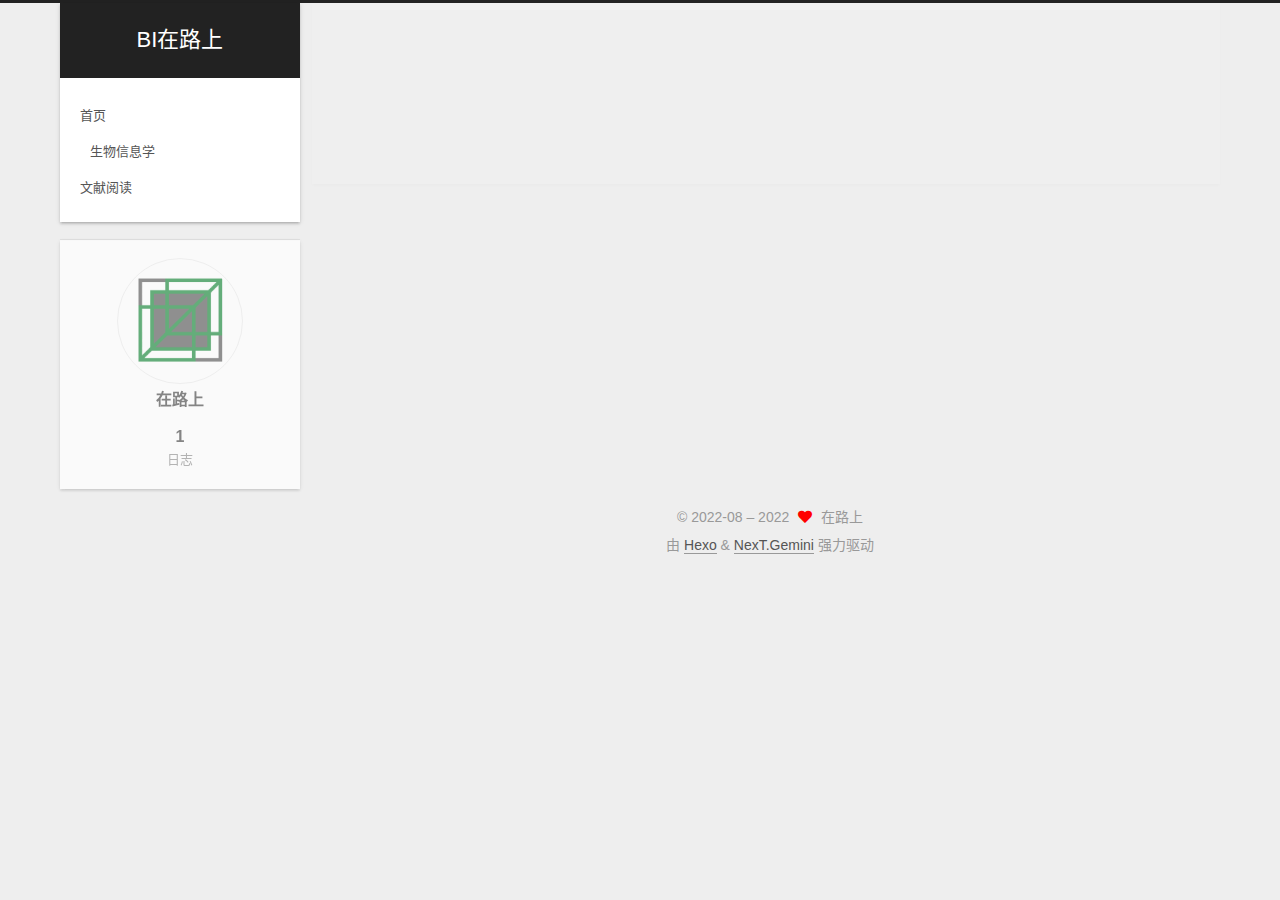
==== commit 02cd3250: "Site updated: 2022-08-02 19:58:12" ====
--- a/about/index.html
+++ b/about/index.html
@@ -116,29 +116,14 @@
     <a href="/" rel="section"><i class="home fa-fw"></i>首页</a>
 
   </li>
+        <li class="menu-item menu-item-bi">
+
+    <a href="/BI/" rel="section"><i class="fa-hashtag fa-fw"></i>生物信息学</a>
+
+  </li>
         <li class="menu-item menu-item-archives">
 
-    <a href="/archives/" rel="section"><i class="archive fa-fw"></i>归档</a>
-
-  </li>
-        <li class="menu-item menu-item-categories">
-
-    <a href="/categories/" rel="section"><i class="th fa-fw"></i>分类</a>
-
-  </li>
-        <li class="menu-item menu-item-tags">
-
-    <a href="/tags/" rel="section"><i class="tags fa-fw"></i>标签</a>
-
-  </li>
-        <li class="menu-item menu-item-about">
-
-    <a href="/about/" rel="section"><i class="user fa-fw"></i>关于</a>
-
-  </li>
-        <li class="menu-item menu-item-resources">
-
-    <a href="/resources/" rel="section"><i class="download fa-fw"></i>resources</a>
+    <a href="/archives/" rel="section"><i class="archive fa-fw"></i>文献阅读</a>
 
   </li>
   </ul>
@@ -329,6 +314,7 @@
 <script src="/js/next-boot.js"></script>
 
 
+  <script defer src="/lib/three/three.min.js"></script>
 
 
   
--- a/css/main.css
+++ b/css/main.css
@@ -1169,7 +1169,7 @@
 }
 .links-of-author a::before,
 .links-of-author span.exturl::before {
-  background: #4d24ff;
+  background: #ffe81d;
   border-radius: 50%;
   content: ' ';
   display: inline-block;
